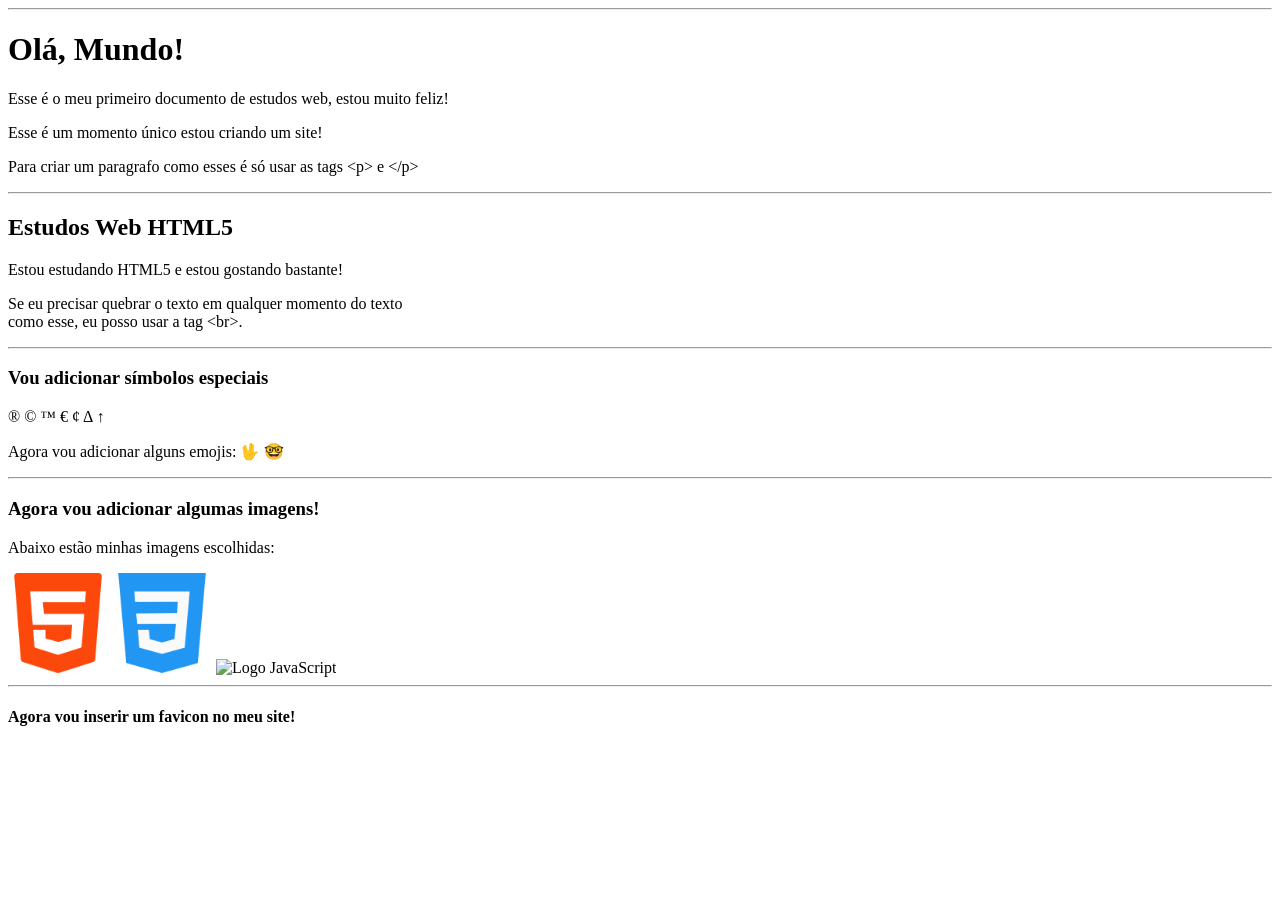
==== index.html @ a9855181 "Dia 01 Estudos Web Hoje foi o primeiro dia e pratiquei bastante HTML" ====
<!doctype html>
<html lang="pt-br">
  <head>
    <meta charset="UTF-8" />
    <meta name="viewport" content="width=device-width, initial-scale=1.0" />
    <link rel="shortcut icon" href="Img/favicon.ico" type="image/x-icon" />
    <title>Estudos Web</title>
  </head>
  <body>
    <hr />
    <h1>Olá, Mundo!</h1>

    <p>Esse é o meu primeiro documento de estudos web, estou muito feliz!</p>
    <p>Esse é um momento único estou criando um site!</p>
    <p></p>
    <p>
      Para criar um paragrafo como esses é só usar as tags &lt;p&gt; e
      &lt;/p&gt;
      <!--LESS THAN / GREATER THAN-->
    </p>
    <hr />
    <h2>Estudos Web HTML5</h2>
    <p>Estou estudando HTML5 e estou gostando bastante!</p>
    <p>
      Se eu precisar quebrar o texto em qualquer momento do texto <br />
      como esse, eu posso usar a tag &lt;br&gt;.
    </p>
    <hr />
    <h3>Vou adicionar símbolos especiais</h3>
    &reg; &copy; &trade; &euro; &cent; &Delta; &uparrow;
    <p>Agora vou adicionar alguns emojis: &#x1F596; &#x1F913;</p>
    <hr />
    <h3>Agora vou adicionar algumas imagens!</h3>
    <p>Abaixo estão minhas imagens escolhidas:</p>
    <img src="Img/html-5.png" width="100" alt="Logo HTML5" />
    <img src="Img/css-3.png" width="100" alt="Logo CSS3" />
    <img
      src="https://cdn-icons-png.flaticon.com/128/15484/15484259.png"
      width="100"
      alt="Logo JavaScript"
    />
    <hr />
    <h4>Agora vou inserir um favicon no meu site!</h4>
  </body>
</html>
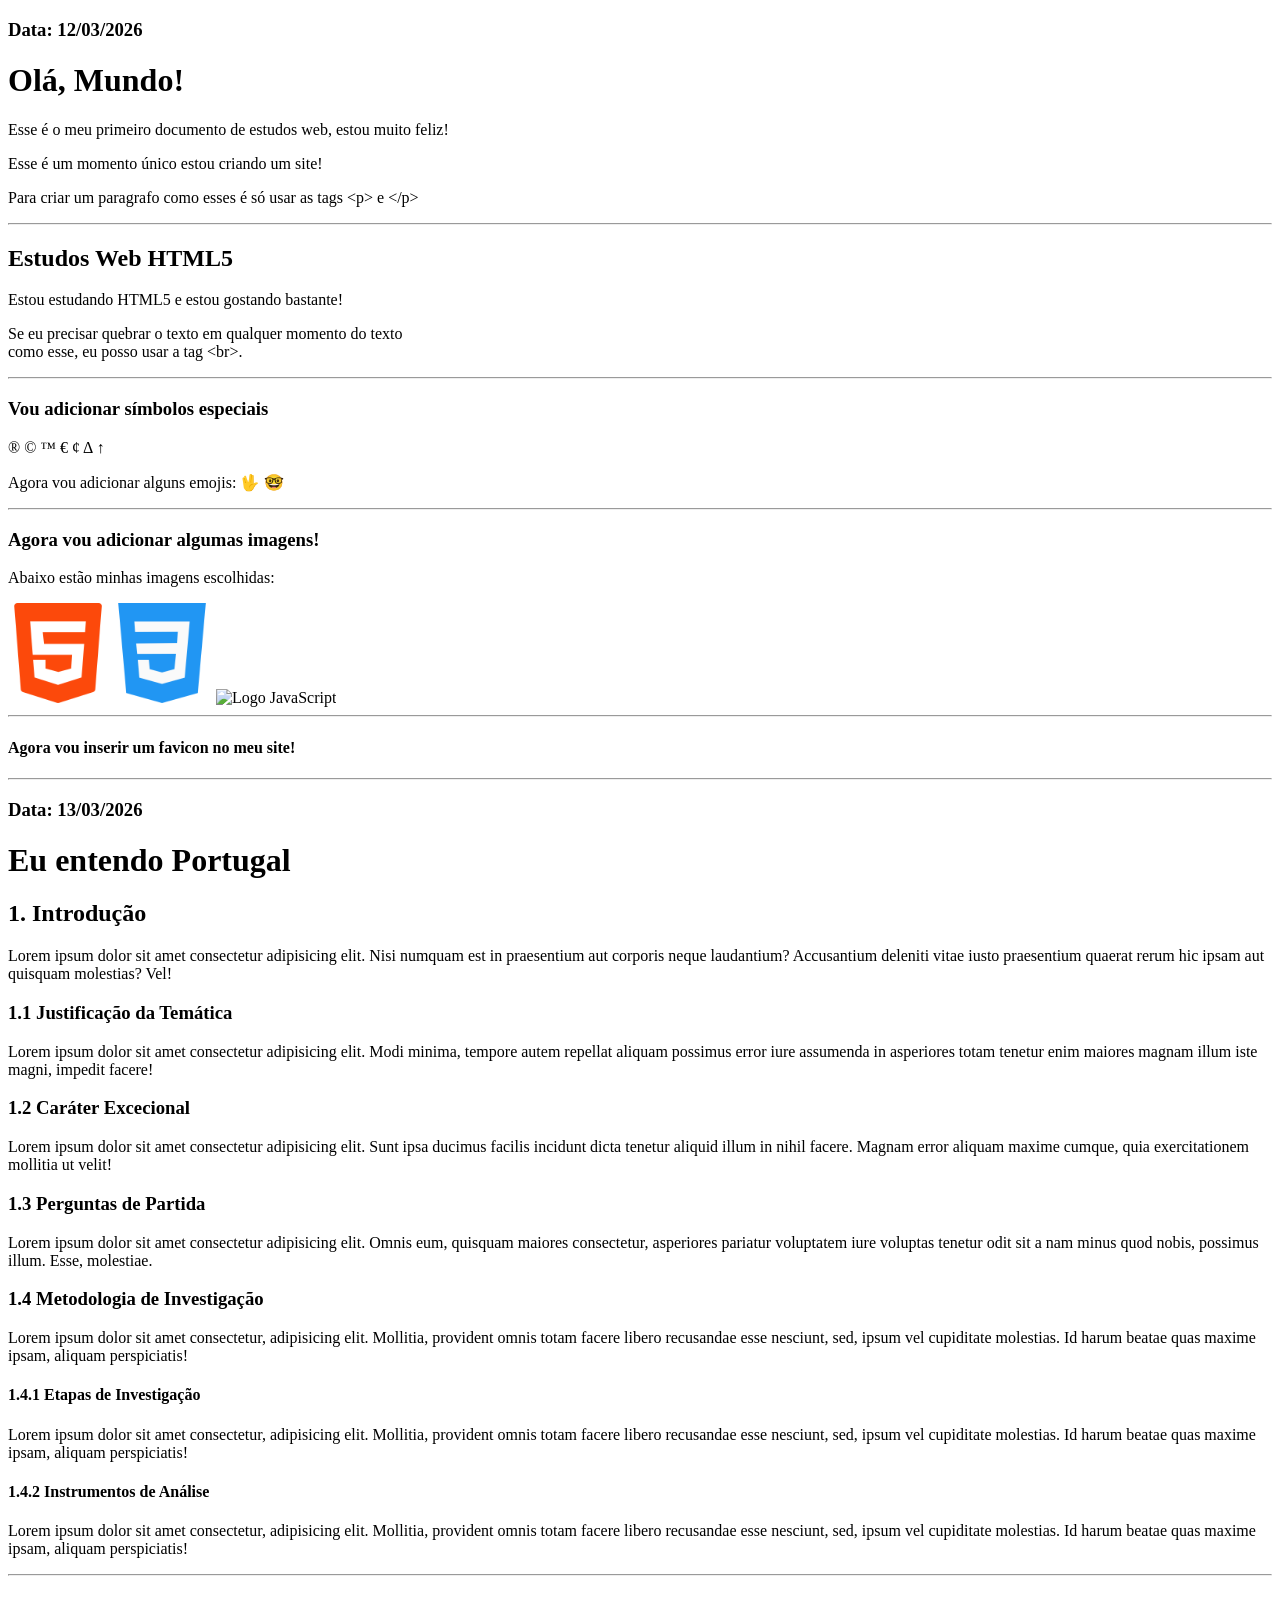
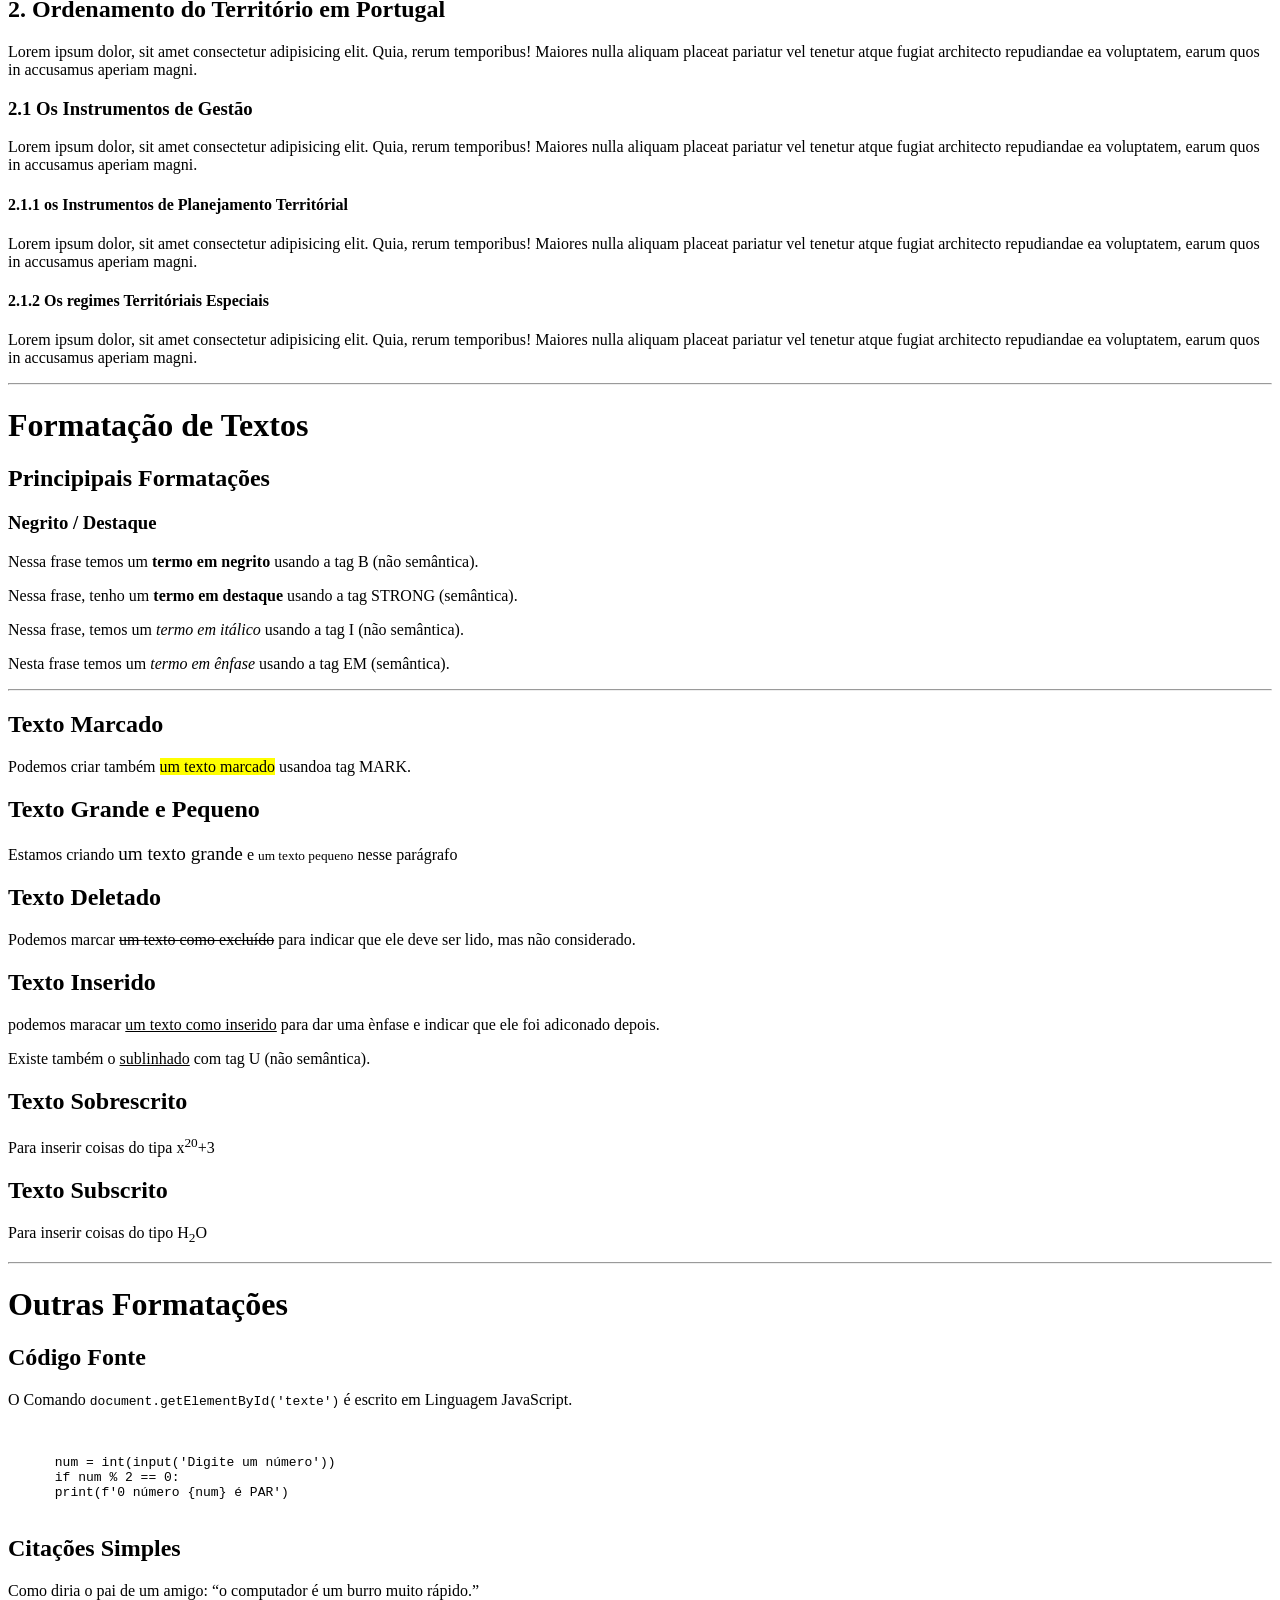
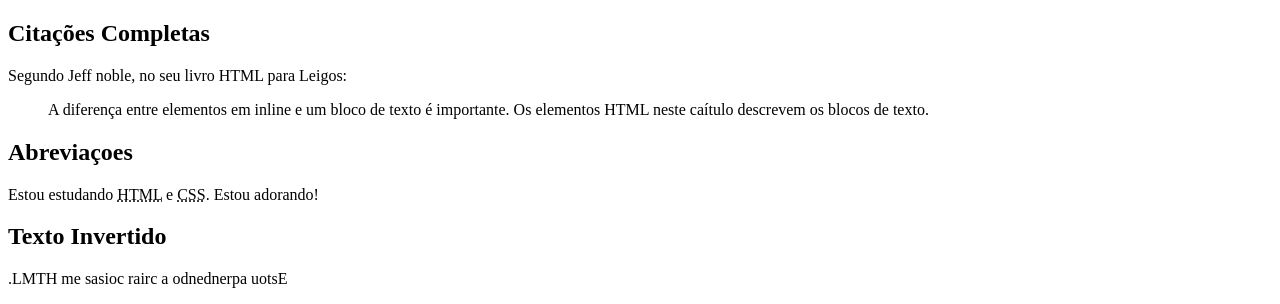
==== commit 08eab0fd: "Dia 02 Estudos Web Hoje aprendi muito mais sobre HTML, ordenações de texto, formações e marcações." ====
--- a/index.html
+++ b/index.html
@@ -7,7 +7,8 @@
     <title>Estudos Web</title>
   </head>
   <body>
-    <hr />
+    <h3>Data: 12/03/2026</h3>
+
     <h1>Olá, Mundo!</h1>
 
     <p>Esse é o meu primeiro documento de estudos web, estou muito feliz!</p>
@@ -41,5 +42,151 @@
     />
     <hr />
     <h4>Agora vou inserir um favicon no meu site!</h4>
+    <hr />
+    <h3>Data: 13/03/2026</h3>
+
+    <h1>Eu entendo Portugal</h1>
+    <h2>1. Introdução</h2>
+    <p>
+      Lorem ipsum dolor sit amet consectetur adipisicing elit. Nisi numquam est
+      in praesentium aut corporis neque laudantium? Accusantium deleniti vitae
+      iusto praesentium quaerat rerum hic ipsam aut quisquam molestias? Vel!
+    </p>
+    <h3>1.1 Justificação da Temática</h3>
+    <p>
+      Lorem ipsum dolor sit amet consectetur adipisicing elit. Modi minima,
+      tempore autem repellat aliquam possimus error iure assumenda in asperiores
+      totam tenetur enim maiores magnam illum iste magni, impedit facere!
+    </p>
+    <h3>1.2 Caráter Excecional</h3>
+    <p>
+      Lorem ipsum dolor sit amet consectetur adipisicing elit. Sunt ipsa ducimus
+      facilis incidunt dicta tenetur aliquid illum in nihil facere. Magnam error
+      aliquam maxime cumque, quia exercitationem mollitia ut velit!
+    </p>
+    <h3>1.3 Perguntas de Partida</h3>
+    <p>
+      Lorem ipsum dolor sit amet consectetur adipisicing elit. Omnis eum,
+      quisquam maiores consectetur, asperiores pariatur voluptatem iure voluptas
+      tenetur odit sit a nam minus quod nobis, possimus illum. Esse, molestiae.
+    </p>
+    <h3>1.4 Metodologia de Investigação</h3>
+    <p>
+      Lorem ipsum dolor sit amet consectetur, adipisicing elit. Mollitia,
+      provident omnis totam facere libero recusandae esse nesciunt, sed, ipsum
+      vel cupiditate molestias. Id harum beatae quas maxime ipsam, aliquam
+      perspiciatis!
+    </p>
+    <h4>1.4.1 Etapas de Investigação</h4>
+    <p>
+      Lorem ipsum dolor sit amet consectetur, adipisicing elit. Mollitia,
+      provident omnis totam facere libero recusandae esse nesciunt, sed, ipsum
+      vel cupiditate molestias. Id harum beatae quas maxime ipsam, aliquam
+      perspiciatis!
+    </p>
+    <h4>1.4.2 Instrumentos de Análise</h4>
+    <p>
+      Lorem ipsum dolor sit amet consectetur, adipisicing elit. Mollitia,
+      provident omnis totam facere libero recusandae esse nesciunt, sed, ipsum
+      vel cupiditate molestias. Id harum beatae quas maxime ipsam, aliquam
+      perspiciatis!
+    </p>
+    <hr />
+    <h2>2. Ordenamento do Território em Portugal</h2>
+    <p>
+      Lorem ipsum dolor, sit amet consectetur adipisicing elit. Quia, rerum
+      temporibus! Maiores nulla aliquam placeat pariatur vel tenetur atque
+      fugiat architecto repudiandae ea voluptatem, earum quos in accusamus
+      aperiam magni.
+    </p>
+    <h3>2.1 Os Instrumentos de Gestão</h3>
+    <p>
+      Lorem ipsum dolor, sit amet consectetur adipisicing elit. Quia, rerum
+      temporibus! Maiores nulla aliquam placeat pariatur vel tenetur atque
+      fugiat architecto repudiandae ea voluptatem, earum quos in accusamus
+      aperiam magni.
+    </p>
+    <h4>2.1.1 os Instrumentos de Planejamento Territórial</h4>
+    <p>
+      Lorem ipsum dolor, sit amet consectetur adipisicing elit. Quia, rerum
+      temporibus! Maiores nulla aliquam placeat pariatur vel tenetur atque
+      fugiat architecto repudiandae ea voluptatem, earum quos in accusamus
+      aperiam magni.
+    </p>
+    <h4>2.1.2 Os regimes Territóriais Especiais</h4>
+    <p>
+      Lorem ipsum dolor, sit amet consectetur adipisicing elit. Quia, rerum
+      temporibus! Maiores nulla aliquam placeat pariatur vel tenetur atque
+      fugiat architecto repudiandae ea voluptatem, earum quos in accusamus
+      aperiam magni.
+    </p>
+    <hr />
+    <h1>Formatação de Textos</h1>
+    <h2>Principipais Formatações</h2>
+    <h3>Negrito / Destaque</h3>
+    <p>
+      Nessa frase temos um <b>termo em negrito</b> usando a tag B (não
+      semântica).
+    </p>
+    <p>
+      Nessa frase, tenho um <strong>termo em destaque</strong> usando a tag
+      STRONG (semântica).
+    </p>
+    <p>
+      Nessa frase, temos um <i>termo em itálico</i> usando a tag I (não
+      semântica).
+    </p>
+    <p>
+      Nesta frase temos um <em>termo em ênfase</em> usando a tag EM (semântica).
+    </p>
+    <!--Selecionar um texto e usar comando Ctrl+Shift+P+ENTER (inserir a tag desejada ex:P,EM,I para aplicar a tag)-->
+    <hr />
+    <h2>Texto Marcado</h2>
+    <p>Podemos criar também <mark>um texto marcado</mark> usandoa tag MARK.</p>
+    <h2>Texto Grande e Pequeno</h2>
+    <p>
+      Estamos criando <big>um texto grande</big> e
+      <small>um texto pequeno</small> nesse parágrafo
+    </p>
+    <!--Tags em Vermelho são Obsoletas podem não existir futuramente-->
+    <h2>Texto Deletado</h2>
+    <p>
+      Podemos marcar <del>um texto como excluído</del> para indicar que ele deve
+      ser lido, mas não considerado.
+    </p>
+    <h2>Texto Inserido</h2>
+    <p>
+      podemos maracar <ins>um texto como inserido</ins> para dar uma ènfase e
+      indicar que ele foi adiconado depois.
+    </p>
+    <p>Existe também o <u>sublinhado</u> com tag U (não semântica).</p>
+    <h2>Texto Sobrescrito</h2>
+    <p>Para inserir coisas do tipa x<sup>20</sup>+3</p>
+    <h2>Texto Subscrito</h2>
+    <p>Para inserir coisas do tipo H<sub>2</sub>O</p>
+    <hr />
+    <h1>Outras Formatações</h1>
+    <h2>Código Fonte</h2>
+    <p>
+      O Comando <code>document.getElementById('texte')</code> é escrito em
+      Linguagem JavaScript.
+    </p>
+    <pre> <!--Tag PRE usada para formatação de texto ex: codigos de linguagem de programação-->
+      <code> <!-- Tag CODE usada para melhor visualização de códigos deixando com espaçamentos-->
+      num = int(input('Digite um número'))
+      if num % 2 == 0:
+      print(f'0 número {num} é PAR')    </code>
+    </pre>
+    <h2>Citações Simples</h2>
+    <p>Como diria o pai de um amigo: <q>o computador é um burro muito rápido.</q></p> <!--Para citações usar tag Q simples-->
+    <h2>Citações Completas</h2>
+    <p>Segundo Jeff noble, no seu livro HTML para Leigos:</p>
+    <blockquote>
+      A diferença entre elementos em inline e um bloco de texto é importante. Os elementos HTML neste caítulo descrevem os blocos de texto.
+    </blockquote>
+    <h2>Abreviaçoes</h2>
+    <p>Estou estudando <abbr title="HyperText Markup Languege">HTML</abbr> e <abbr title="Cascading Style Sheets">CSS</abbr>. Estou adorando!</p>
+    <h2>Texto Invertido</h2>
+    <p><bdo dir="rtl">Estou aprendendo a criar coisas em HTML.</bdo></p>
   </body>
 </html>
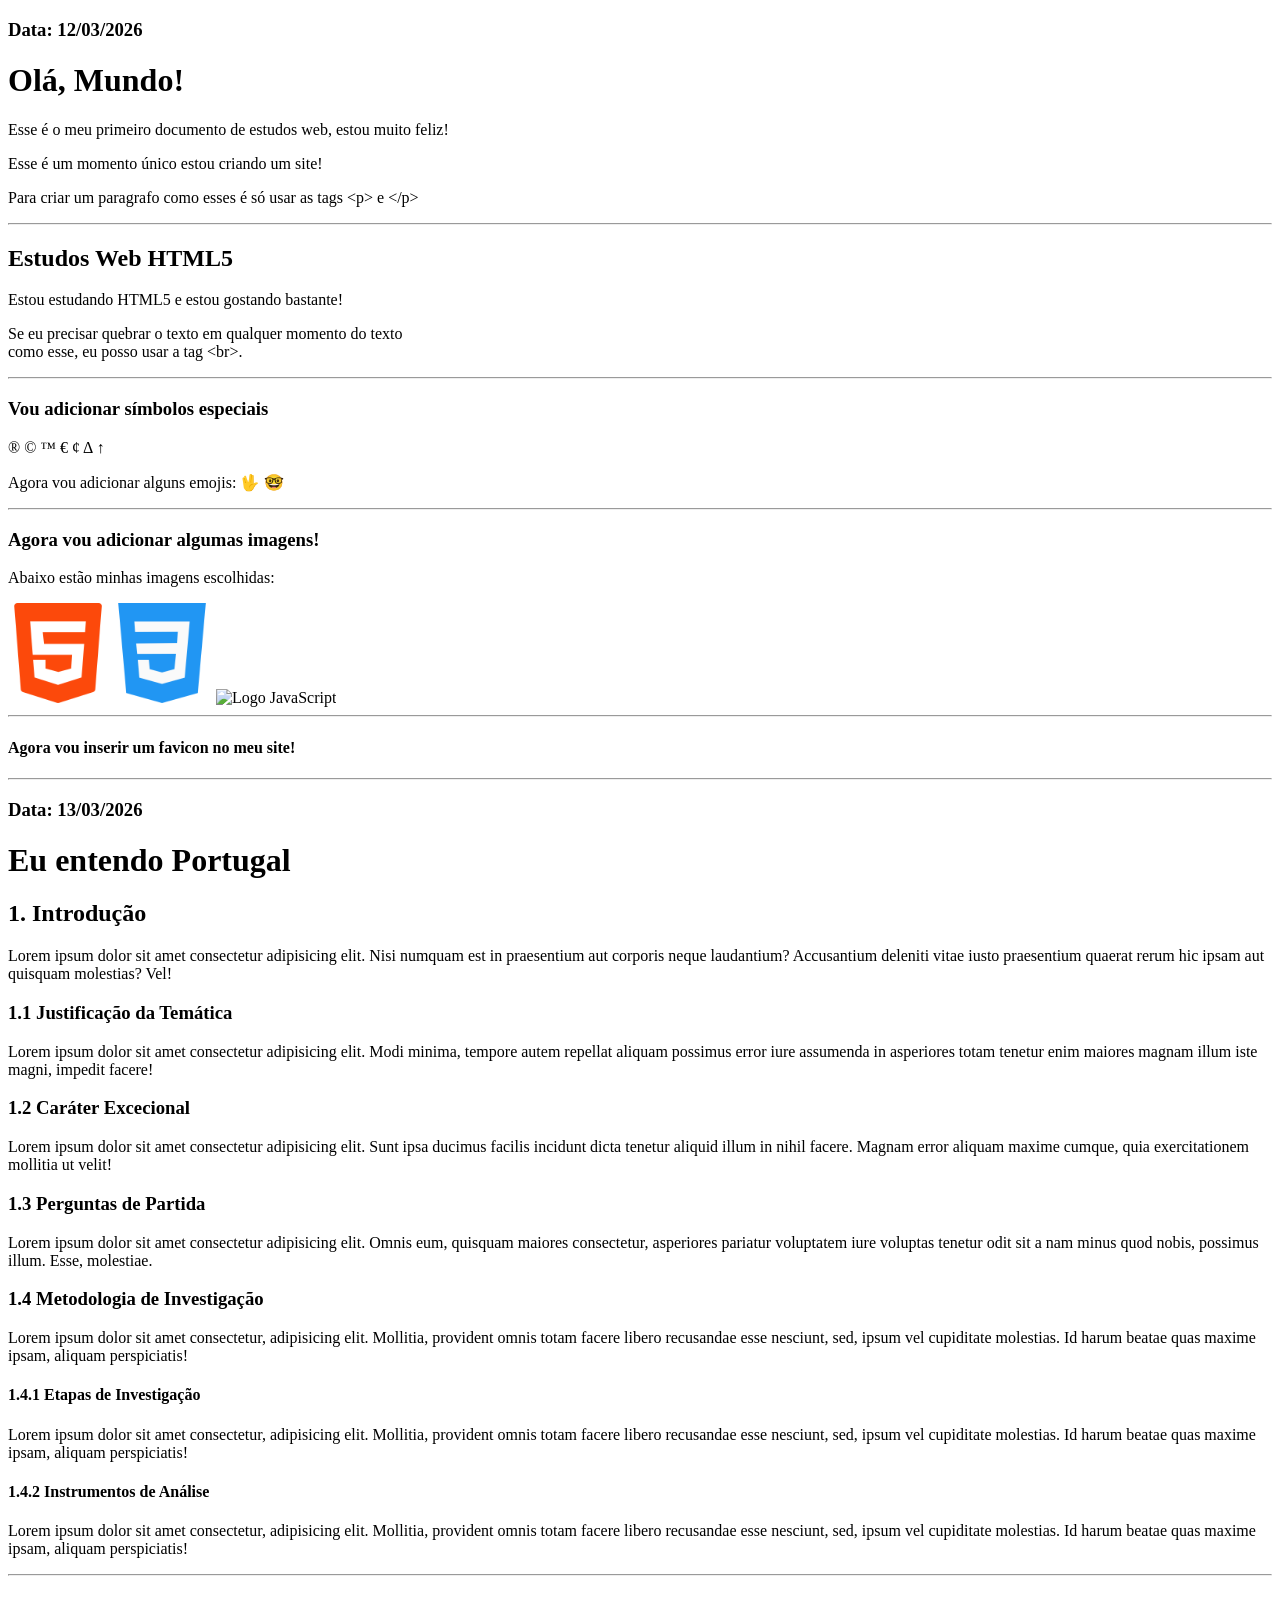
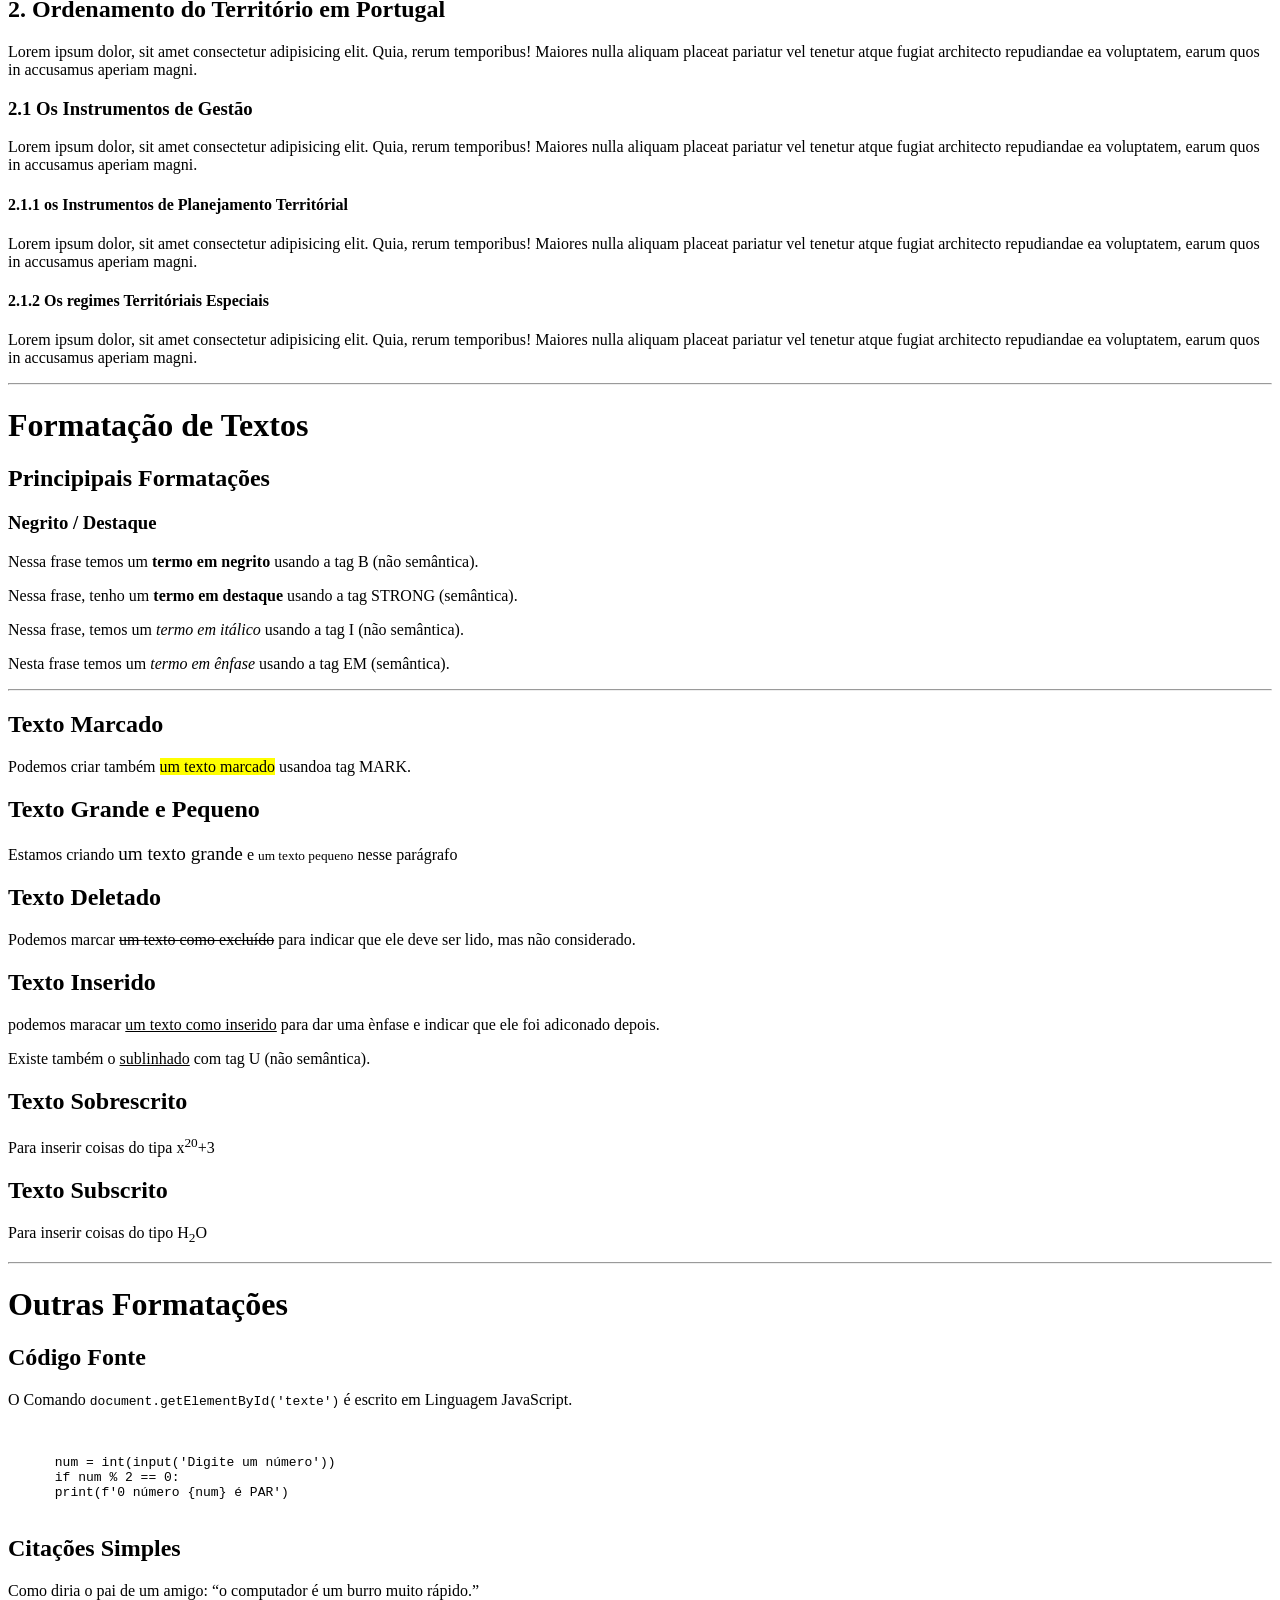
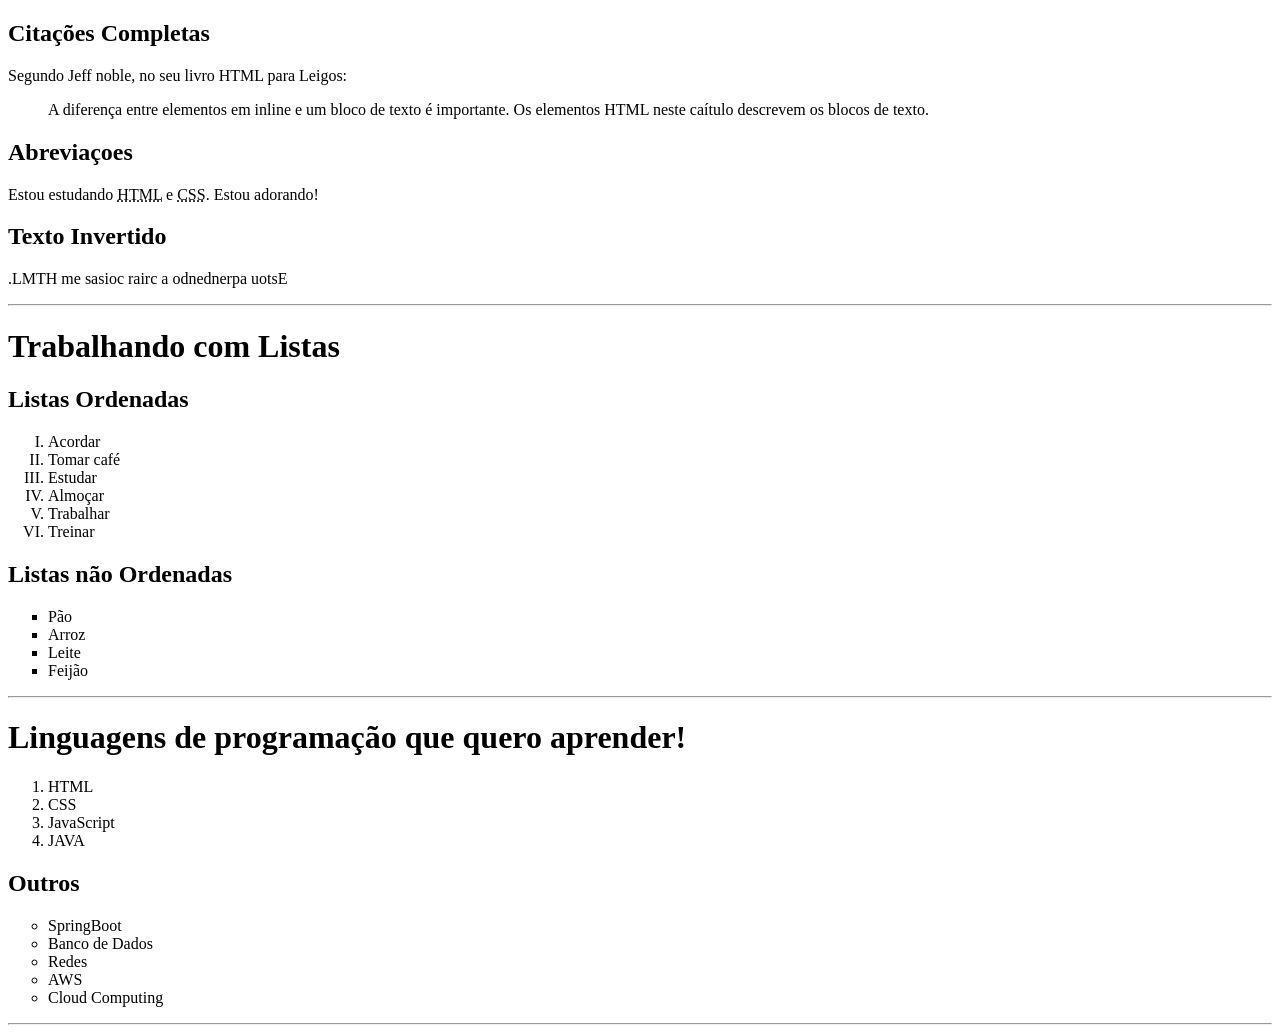
==== commit 2679a14b: "Update index.html Aprendi sobre Listas Ordenadas e Não Ordenadas" ====
--- a/index.html
+++ b/index.html
@@ -178,15 +178,59 @@
       print(f'0 número {num} é PAR')    </code>
     </pre>
     <h2>Citações Simples</h2>
-    <p>Como diria o pai de um amigo: <q>o computador é um burro muito rápido.</q></p> <!--Para citações usar tag Q simples-->
+    <p>
+      Como diria o pai de um amigo: <q>o computador é um burro muito rápido.</q>
+    </p>
+    <!--Para citações usar tag Q simples-->
     <h2>Citações Completas</h2>
     <p>Segundo Jeff noble, no seu livro HTML para Leigos:</p>
     <blockquote>
-      A diferença entre elementos em inline e um bloco de texto é importante. Os elementos HTML neste caítulo descrevem os blocos de texto.
+      A diferença entre elementos em inline e um bloco de texto é importante. Os
+      elementos HTML neste caítulo descrevem os blocos de texto.
     </blockquote>
     <h2>Abreviaçoes</h2>
-    <p>Estou estudando <abbr title="HyperText Markup Languege">HTML</abbr> e <abbr title="Cascading Style Sheets">CSS</abbr>. Estou adorando!</p>
+    <p>
+      Estou estudando <abbr title="HyperText Markup Languege">HTML</abbr> e
+      <abbr title="Cascading Style Sheets">CSS</abbr>. Estou adorando!
+    </p>
     <h2>Texto Invertido</h2>
     <p><bdo dir="rtl">Estou aprendendo a criar coisas em HTML.</bdo></p>
+    <hr />
+    <h1>Trabalhando com Listas</h1>
+    <h2>Listas Ordenadas</h2>
+    <ol type="I">
+      <!-- 1, A, a, I, i -->
+      <li>Acordar</li>
+      <li>Tomar café</li>
+      <li>Estudar</li>
+      <li>Almoçar</li>
+      <li>Trabalhar</li>
+      <li>Treinar</li>
+    </ol>
+    <h2>Listas não Ordenadas</h2>
+    <ul type="square">
+      <!-- disc, circle, square -->
+      <li>Pão</li>
+      <li>Arroz</li>
+      <li>Leite</li>
+      <li>Feijão</li>
+    </ul>
+    <hr />
+    <h1>Linguagens de programação que quero aprender!</h1>
+    <ol type="1">
+      <li>HTML</li>
+      <li>CSS</li>
+      <li>JavaScript</li>
+      <li>JAVA</li>
+    </ol>
+    <h2>Outros</h2>
+    <ul type="circle">
+      <li>SpringBoot</li>
+      <li>Banco de Dados</li>
+      <li>Redes</li>
+      <li>AWS</li>
+      <li>Cloud Computing</li>
+    </ul>
+    <hr />
   </body>
 </html>
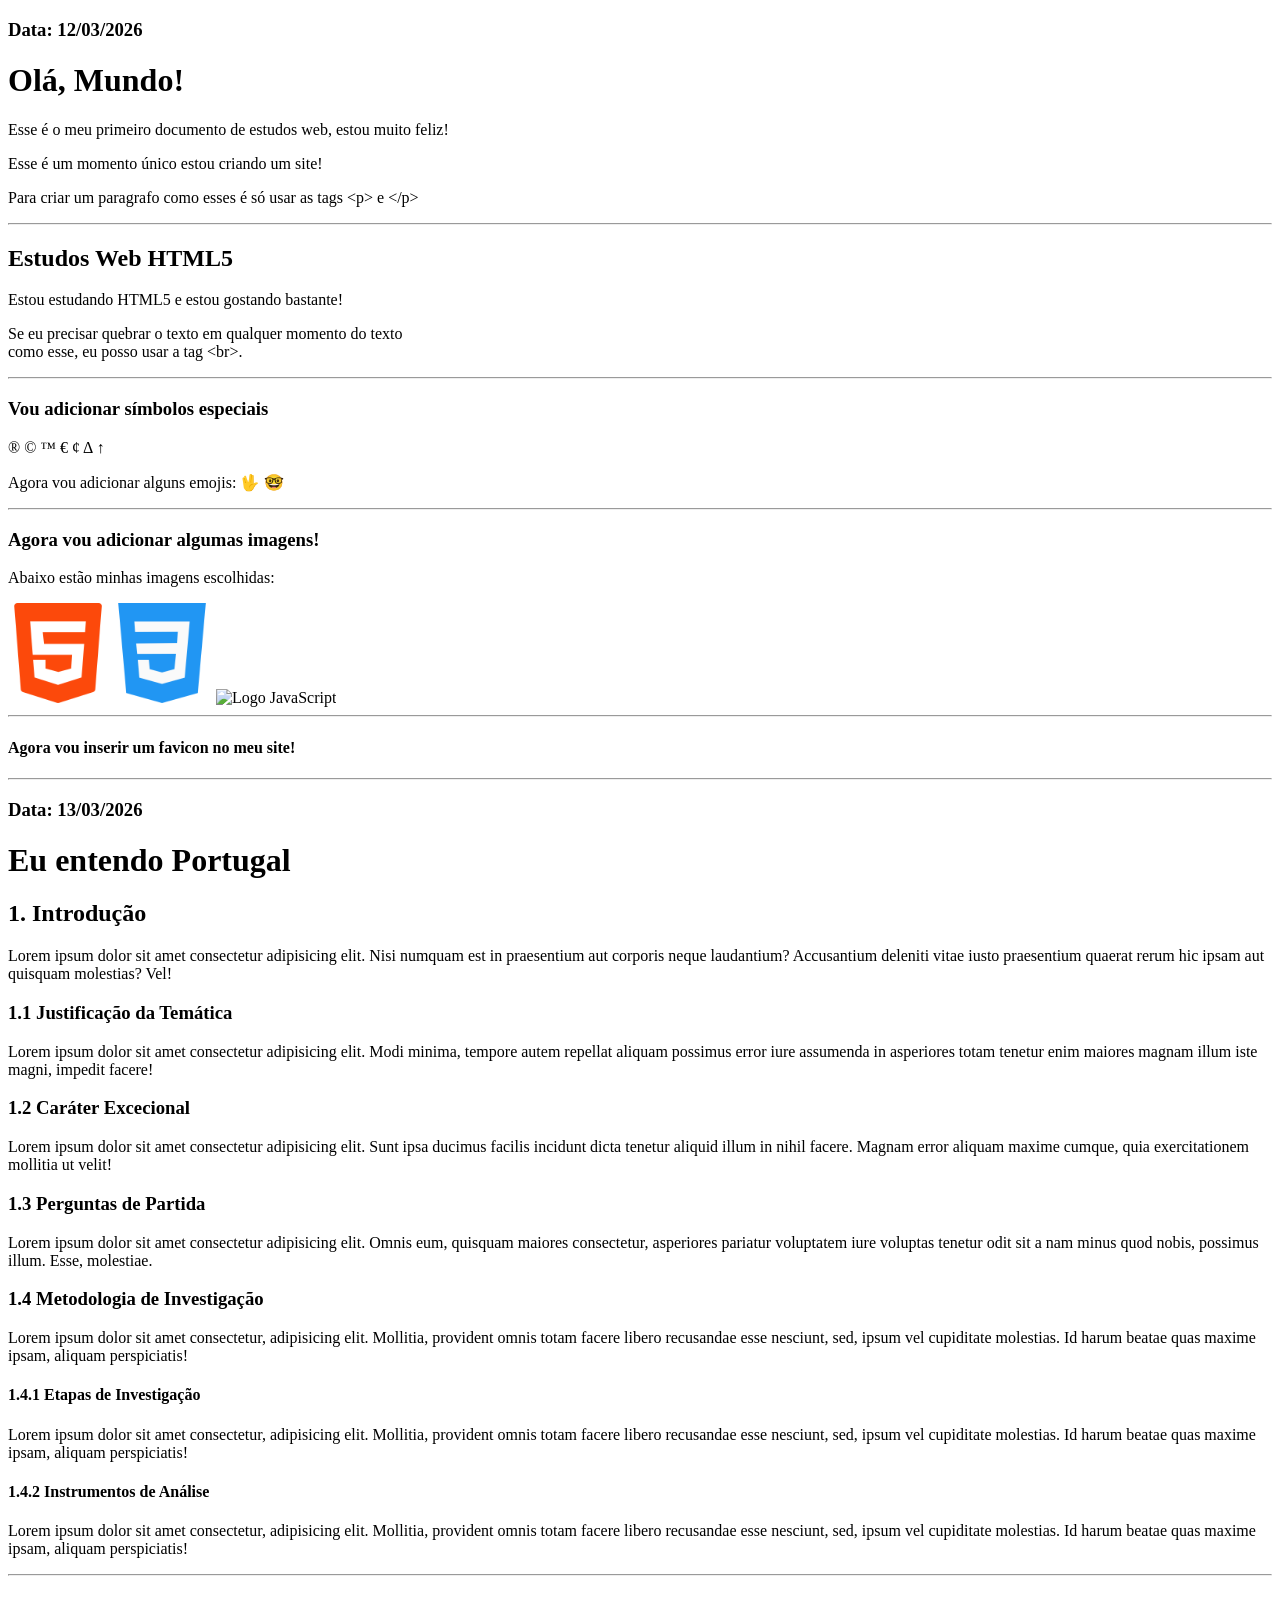
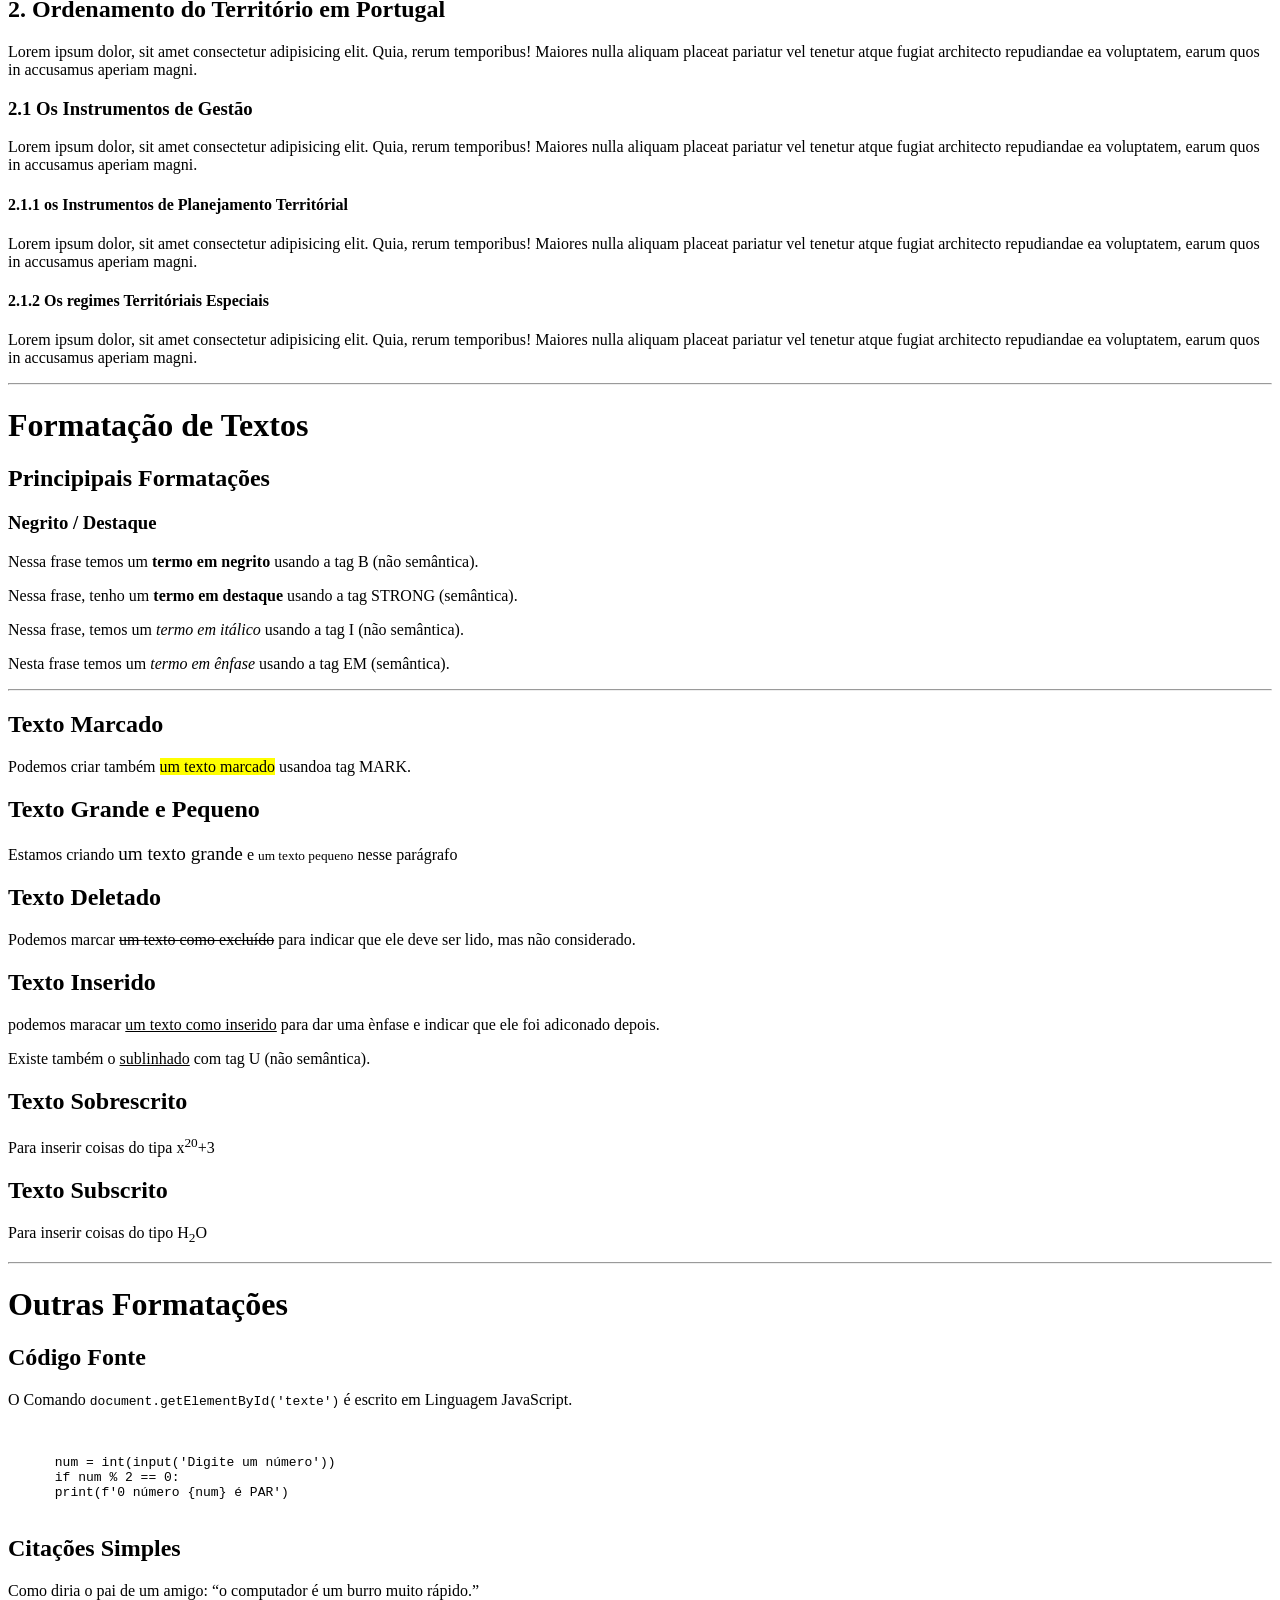
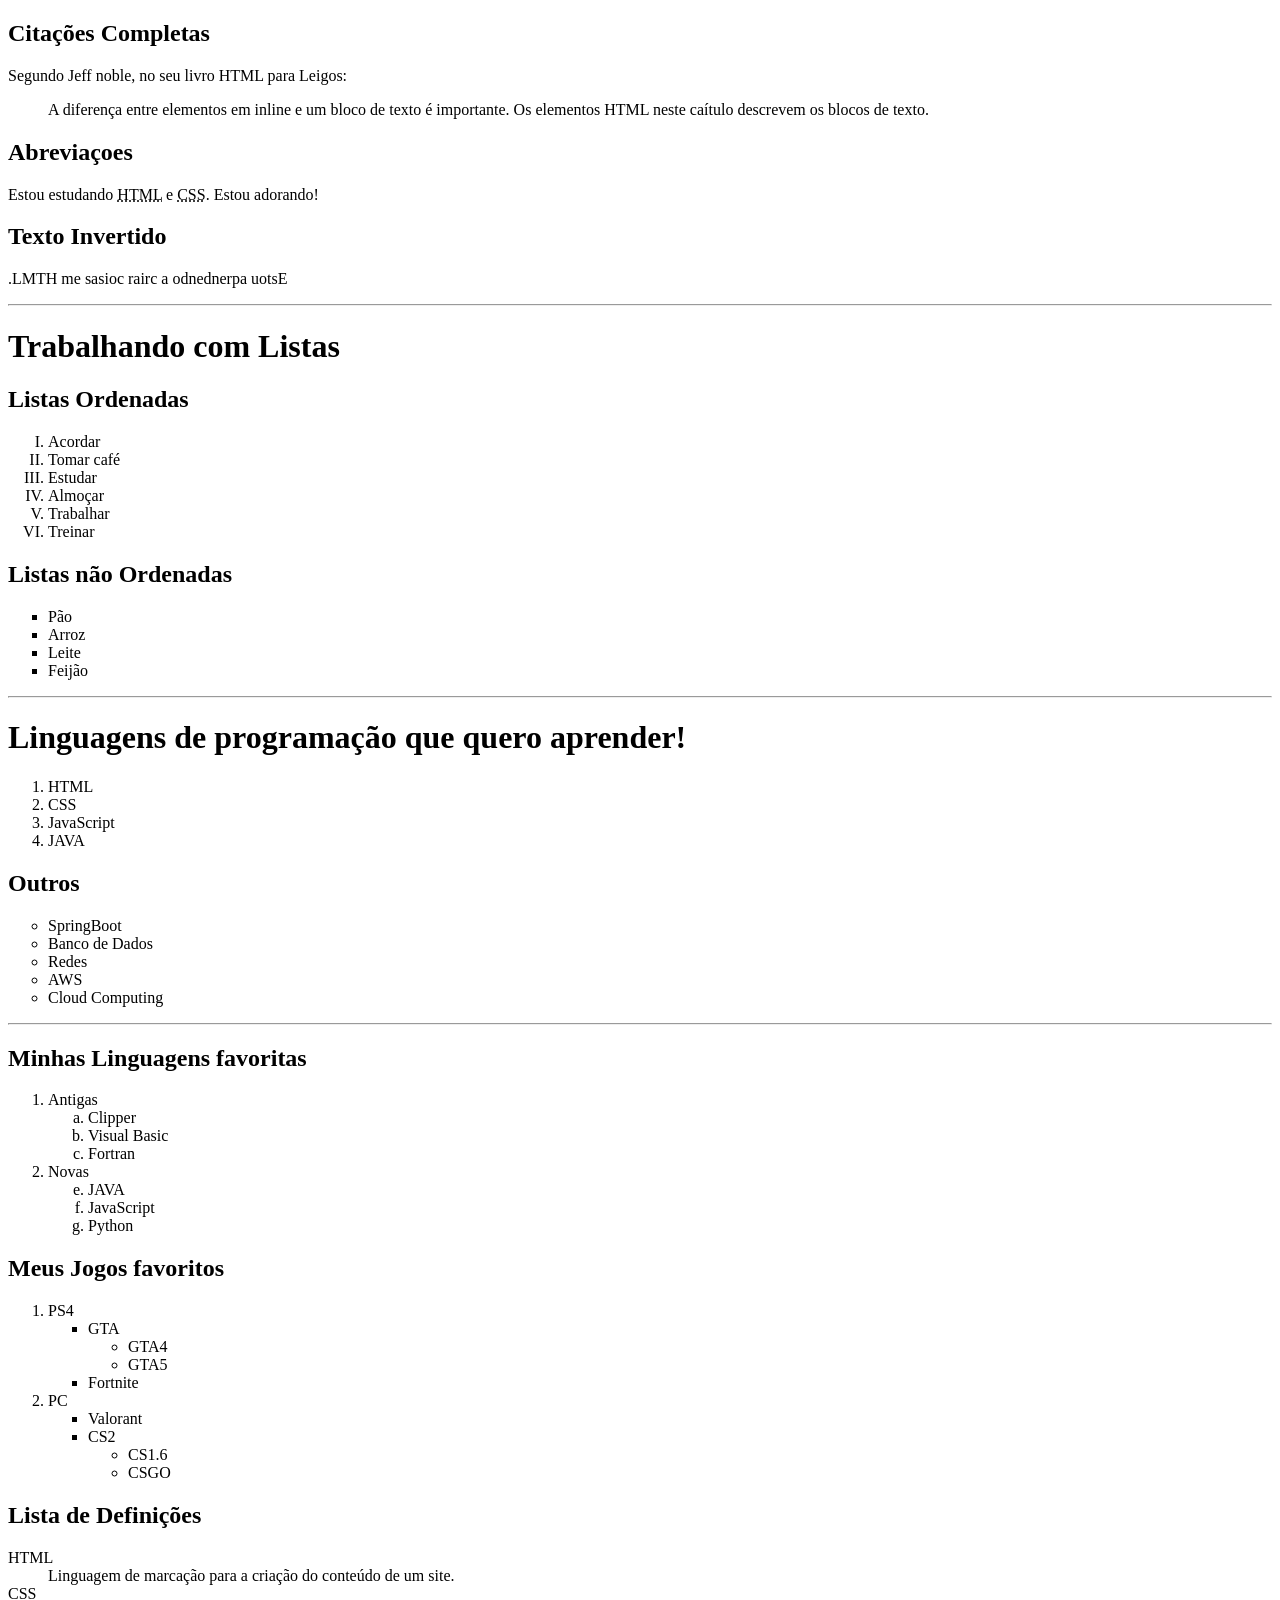
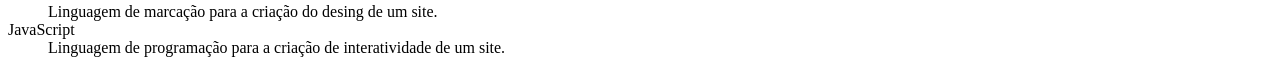
==== commit a64835c5: "Update index.html Finalizado estudo sobre Listas mistas e de definições" ====
--- a/index.html
+++ b/index.html
@@ -232,5 +232,52 @@
       <li>Cloud Computing</li>
     </ul>
     <hr />
+    <h2>Minhas Linguagens favoritas</h2>
+    <ol>
+      <li>Antigas</li>
+      <ol type="a">
+        <li>Clipper</li>
+        <li>Visual Basic</li>
+        <li>Fortran</li>
+      </ol>
+      <li>Novas</li>
+      <ol type="a" start="5">
+        <li>JAVA</li>
+        <li>JavaScript</li>
+        <li>Python</li>
+      </ol>
+    </ol>
+    <h2>Meus Jogos favoritos</h2>
+    <ol>
+      <li>PS4</li>
+      <ul type="square">
+        <li>GTA</li>
+        <ul type="circle">
+          <li>GTA4</li>
+          <li>GTA5</li>
+        </ul>
+        <li>Fortnite</li>
+      </ul>
+      <li>PC</li>
+      <ul type="square">
+        <li>Valorant</li>
+        <li>CS2</li>
+        <ul type="circle">
+          <li>CS1.6</li>
+          <li>CSGO</li>
+        </ul>
+      </ul>
+    </ol>
+    <h2>Lista de Definições</h2>
+    <dl>
+      <dt>HTML</dt>
+      <dd>Linguagem de marcação para a criação do conteúdo de um site.</dd>
+      <dt>CSS</dt>
+      <dd>Linguagem de marcação para a criação do desing de um site.</dd>
+      <dt>JavaScript</dt>
+      <dd>
+        Linguagem de programação para a criação de interatividade de um site.
+      </dd>
+    </dl>
   </body>
 </html>
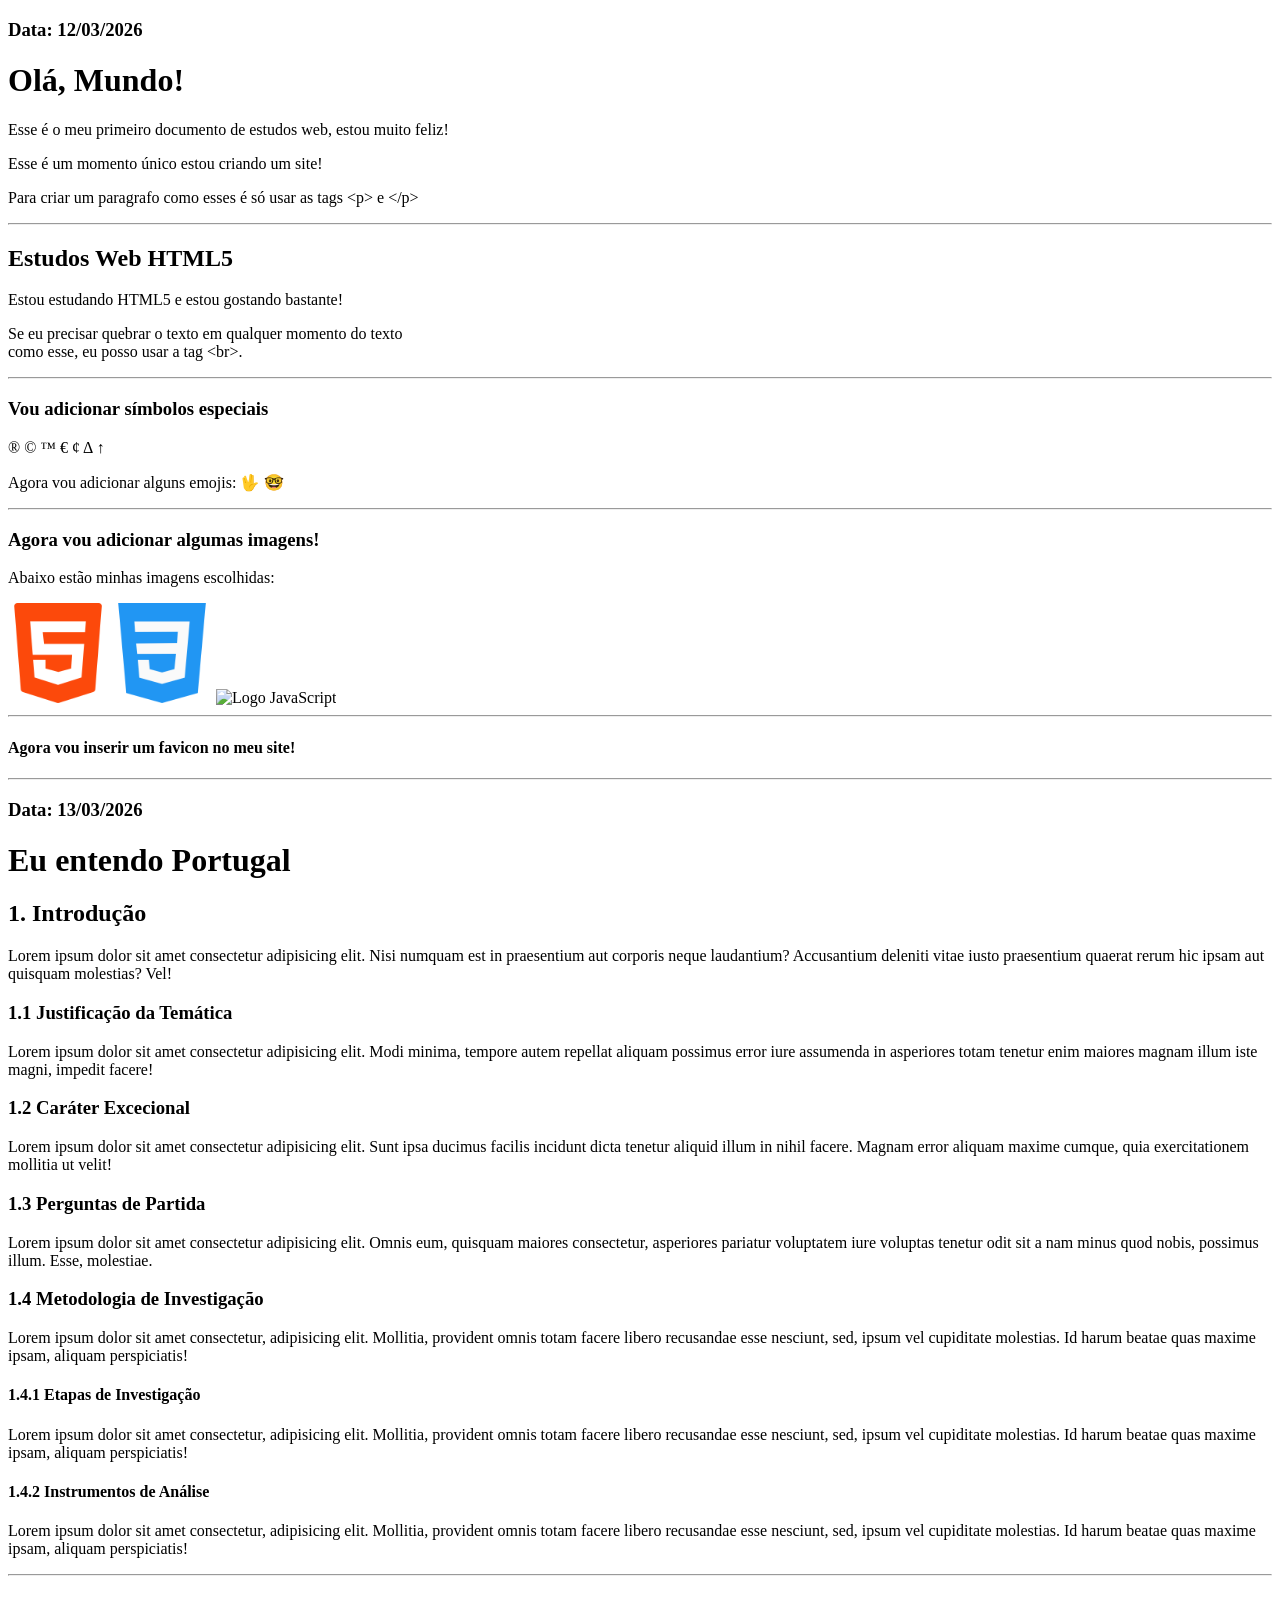
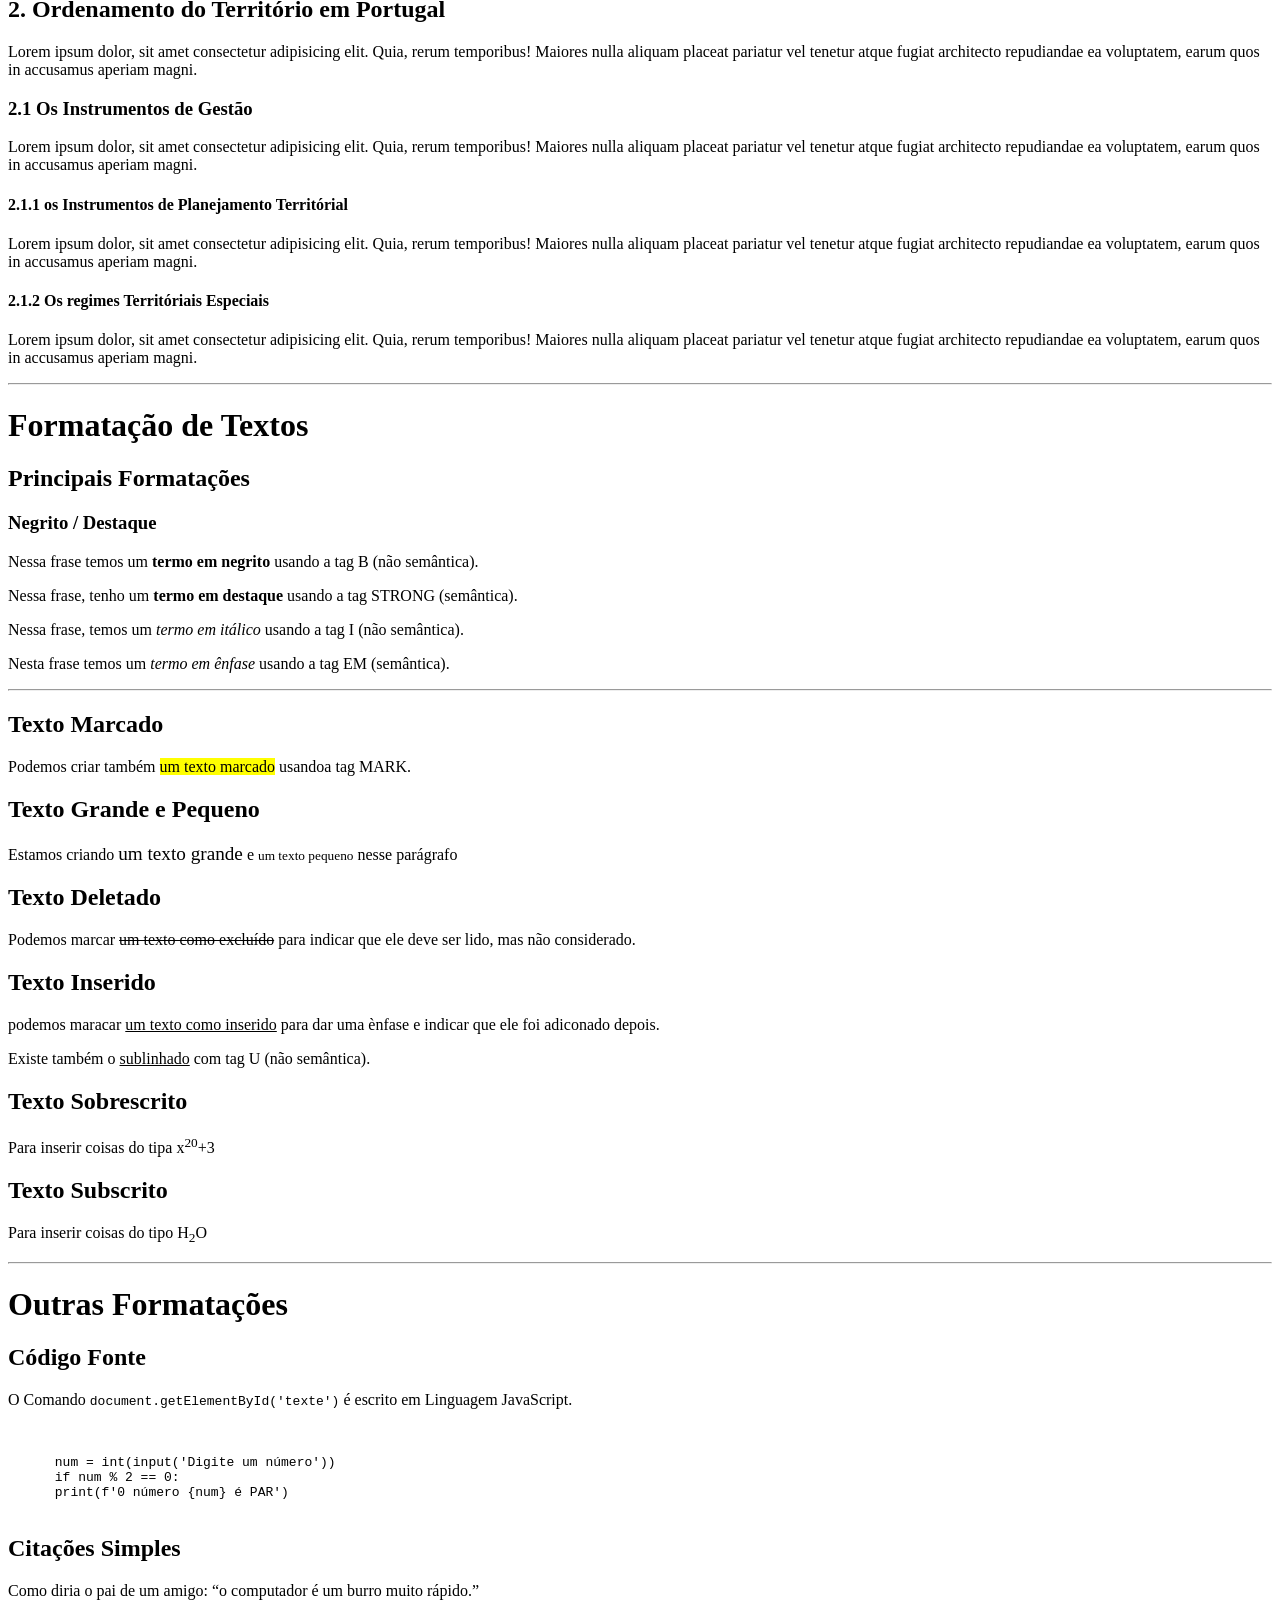
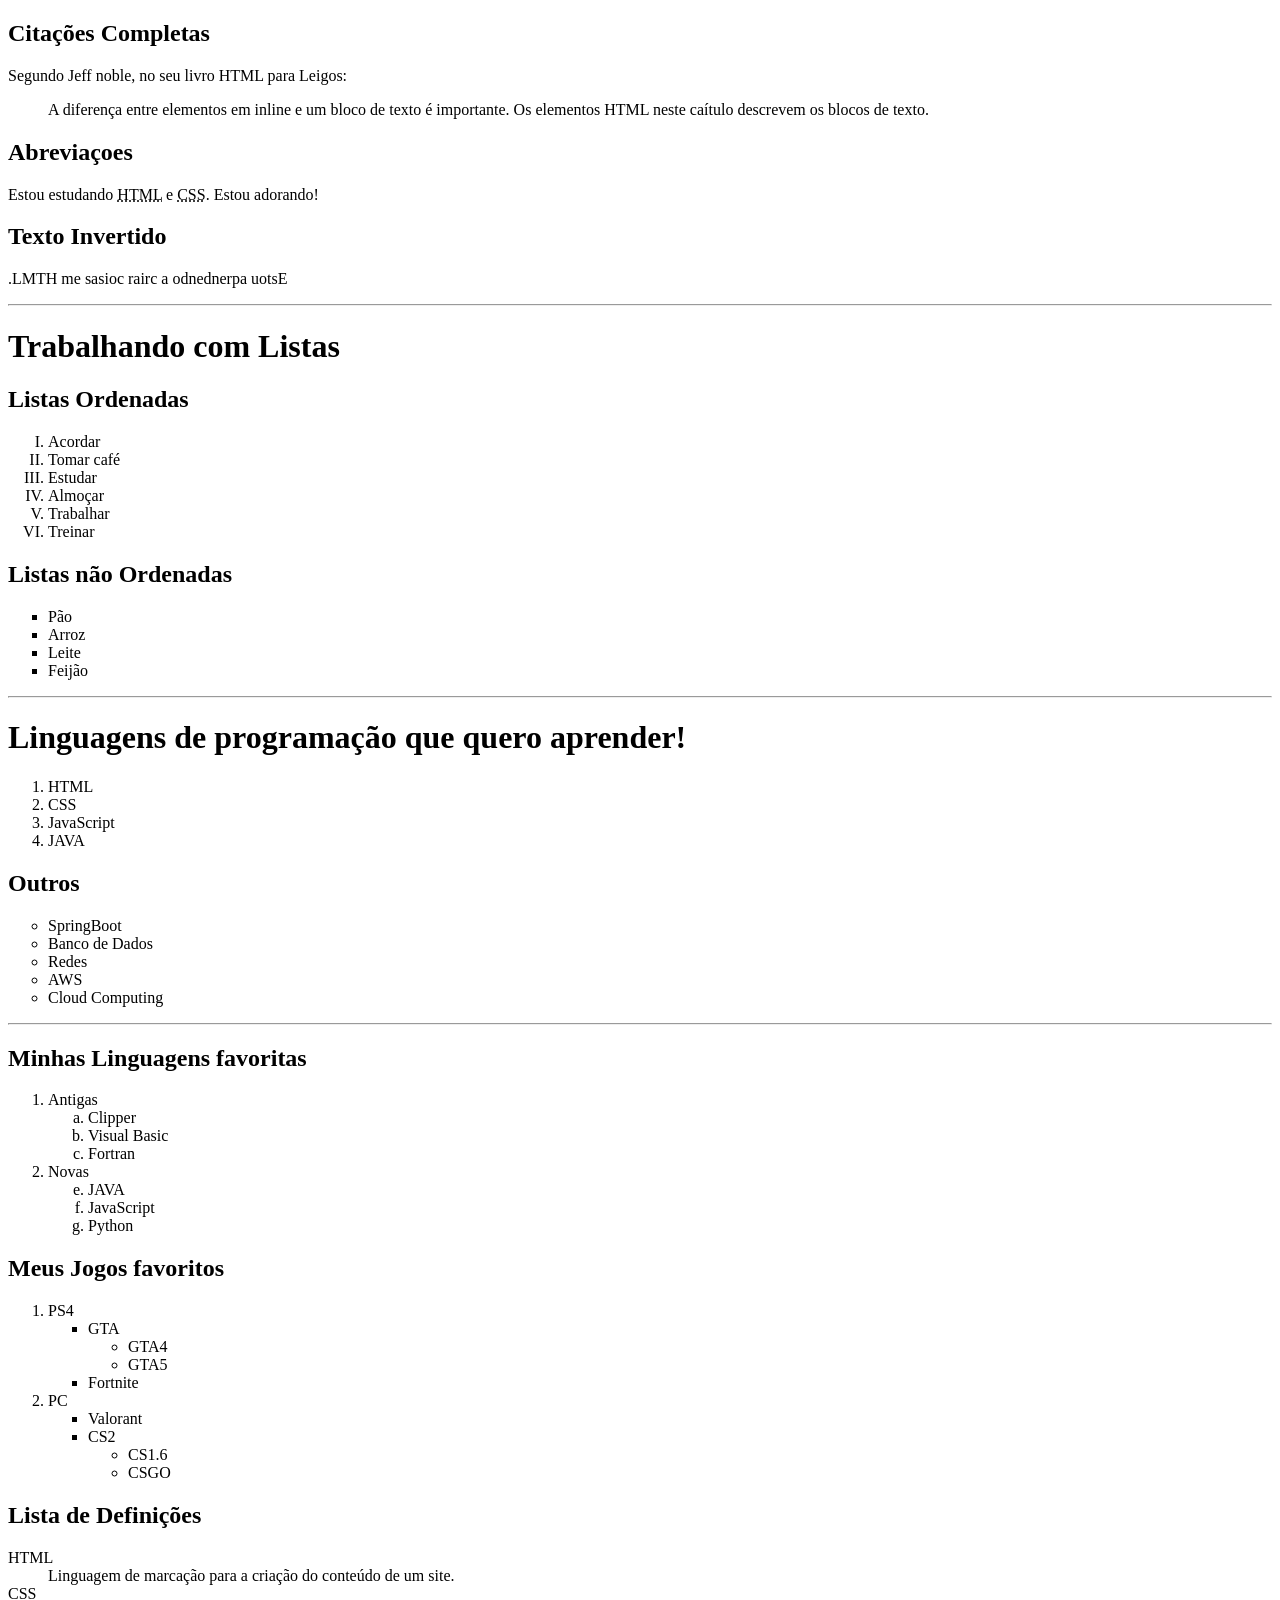
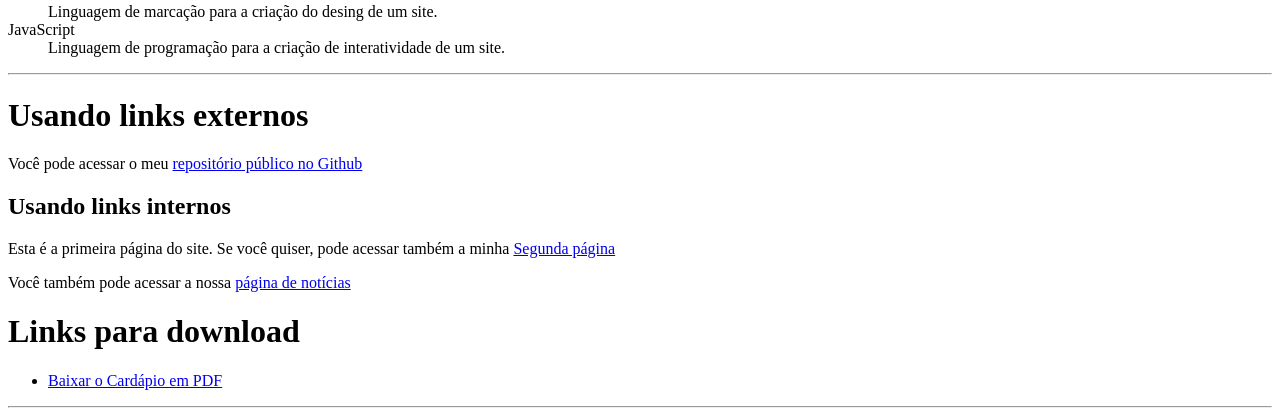
==== commit 0bea8d08: "Dia 03 Estudos Web Aprendemos sobre Links externos, internos e download." ====
--- a/index.html
+++ b/index.html
@@ -122,7 +122,7 @@
     </p>
     <hr />
     <h1>Formatação de Textos</h1>
-    <h2>Principipais Formatações</h2>
+    <h2>Principais Formatações</h2>
     <h3>Negrito / Destaque</h3>
     <p>
       Nessa frase temos um <b>termo em negrito</b> usando a tag B (não
@@ -279,5 +279,35 @@
         Linguagem de programação para a criação de interatividade de um site.
       </dd>
     </dl>
+    <hr />
+    <h1>Usando links externos</h1>
+    <p>
+      Você pode acessar o meu
+      <a href="https://github.com/FillipeNates" target="_blank" rel="external"
+        >repositório público no Github</a
+      >
+    </p>
+    <h2>Usando links internos</h2>
+    <p>
+      Esta é a primeira página do site. Se você quiser, pode acessar também a
+      minha
+      <a href="pagina02.html" target="_self" rel="next">Segunda página</a>
+    </p>
+    <p>
+      Você também pode acessar a nossa
+      <a href="noticias/pagina03.html" target="_self" rel="next"
+        >página de notícias</a
+      >
+    </p>
+
+    <h1>Links para download</h1>
+    <ul>
+      <li>
+        <a href="Livro/Cardápio.pdf" download="Cardápio" type="application/pdf"
+          >Baixar o Cardápio em PDF</a
+        >
+      </li>
+    </ul>
+    <hr />
   </body>
 </html>
